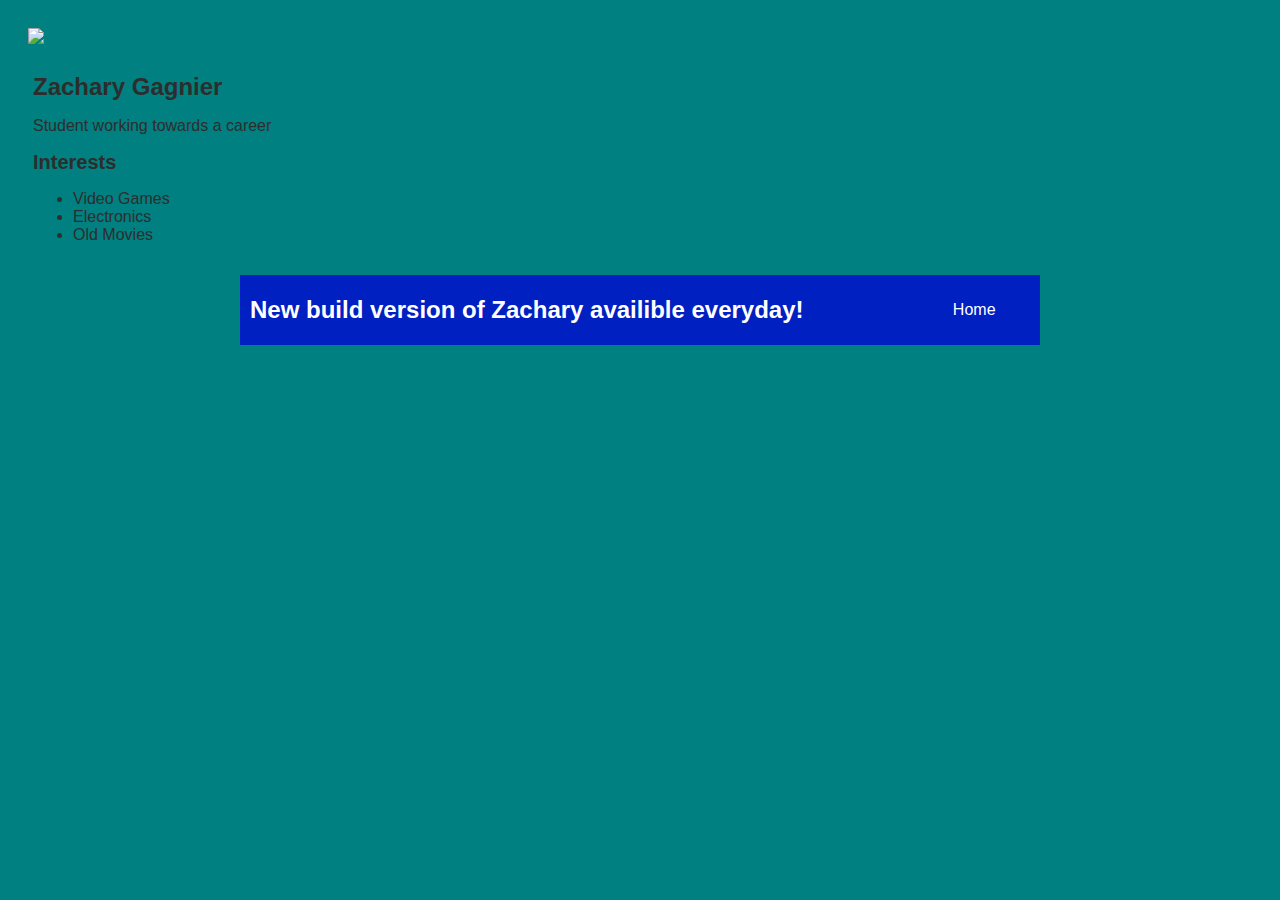
==== index.html @ 38e0ed0e "A basic website" ====
<!DOCTYPE html>
<html>
    <head>
        <title>Zachary's First Site</title>
         <style>
            body {
                background: rgb(0, 128, 128);
                color: rgb(45, 45, 45);
                padding: 10px;
                font-family: arial;
            }
            header {
                font-size: 1.5em;
                font-weight: bold;
            }
            [id=all-contents] {
                max-width: 800px;
                margin: auto;
            }
    
            /* navigation menu */
            nav {
                background: rgb(0, 32, 194);
                margin: 0 auto;
                margin-bottom: 20px;
                display: flex;
                padding: 10px;
            }
            nav header {
                display: flex;
                align-items: center;
                color: rgb(255, 255, 255);
                flex: 1;
            }
            nav ul {
                list-style-image: none;
            }
            nav li {
                display: inline-block;
                padding: 0 10px;
            }
            nav a {
                text-decoration: none;
                color: #fff;
            }
    
            /* main container area beneath menu */
            main {
                background: rgb(245, 238, 219);
                display: flex;
            }
            [class=sidebar] {
                margin-right: 25px;
                padding: 10px;
            }
            [class=sidebar] img {
                width: 200px;
            }
            [class=content] {
                flex: 1;
                padding: 15px;
            }
            [class=interests] header {
                font-size: 1.25em;
            }
        </style>
    </head>
    
    <body>
        <div class="sidebar">
            
            <img src="https://media.licdn.com/mpr/mpr/shrinknp_200_200/AAEAAQAAAAAAAAilAAAAJGQ0YWY3MTMxLTYyMTctNDhkNy05NzAwLTE0NGM3M2E5NzBhZg.jpg">
        </div>
        <div class="content">
            <header> Zachary Gagnier</header>
            <p>Student working towards a career</p>
            <section class="interests">
                <header>Interests</header>
                <ul>
                    <li> Video Games</li>
                    <li>Electronics</li>
                    <li>Old Movies</li
                </ul>
            </section>
        </div>
      <div id="all-contents"> 
            <nav>
                <header>New build version of Zachary availible everyday!</header>
                <ul>
                    <li><a href="index.html">Home</a></li>
                    <li><a href="portfolio.html"></a></li>
                </ul>
            </nav>
            
            <main>
            </main>
      </div>
    </body>
</html>
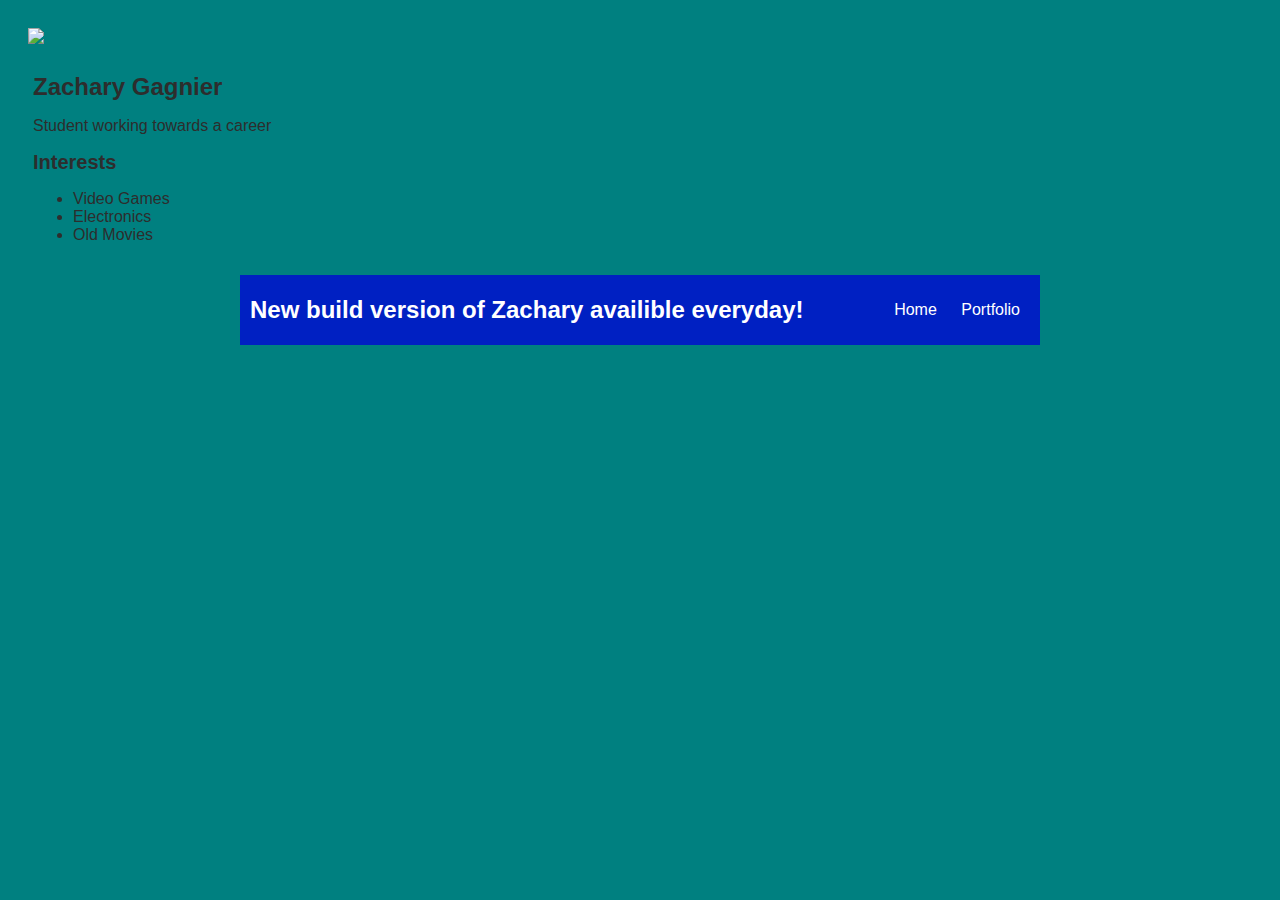
==== commit cb53d0d9: "A basic website" ====
--- a/index.html
+++ b/index.html
@@ -88,11 +88,12 @@
                 <header>New build version of Zachary availible everyday!</header>
                 <ul>
                     <li><a href="index.html">Home</a></li>
-                    <li><a href="portfolio.html"></a></li>
+                    <li><a href="portfolio.html">Portfolio</a></li>
                 </ul>
             </nav>
             
             <main>
+                
             </main>
       </div>
     </body>
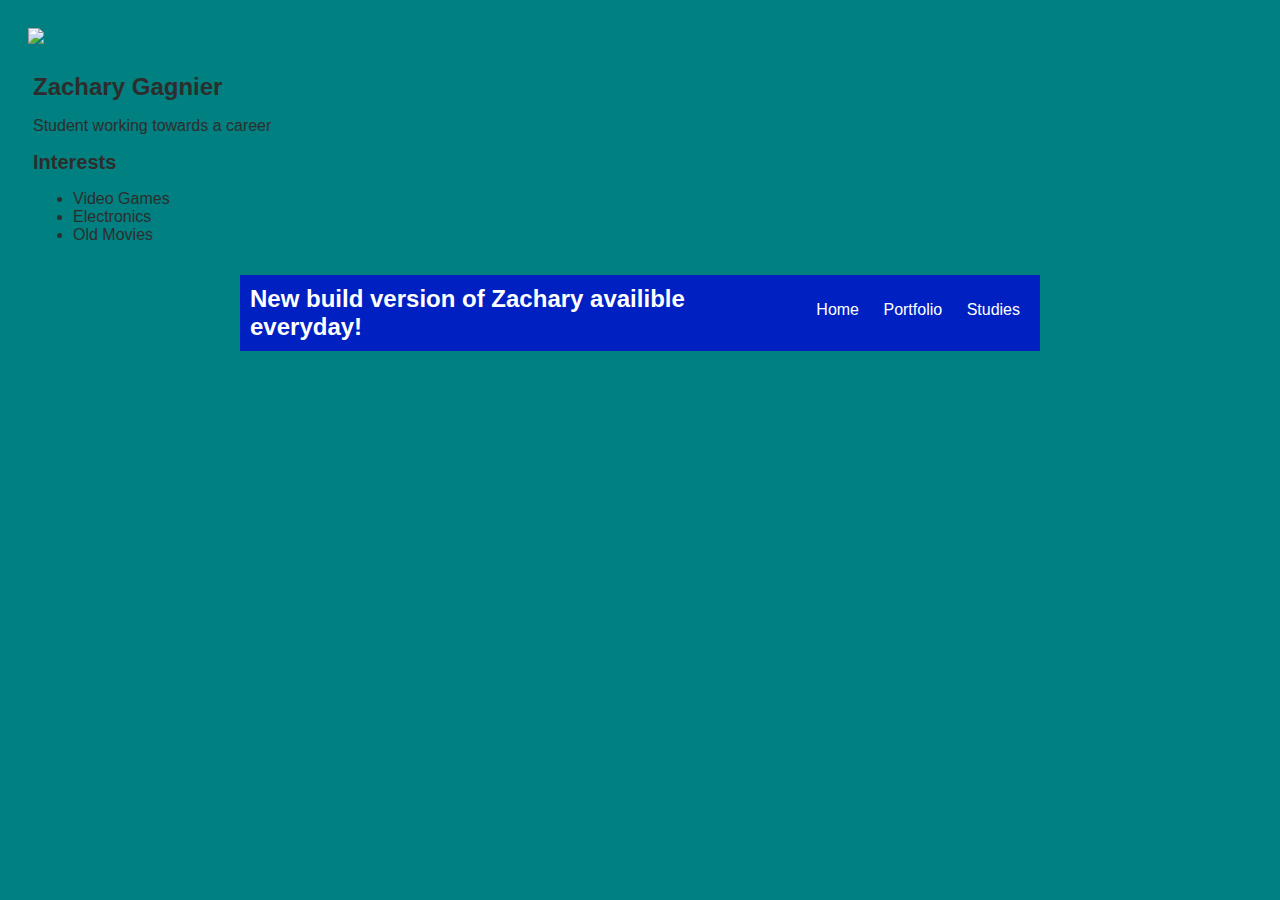
==== commit 712b846c: "add studies.html file" ====
--- a/index.html
+++ b/index.html
@@ -86,10 +86,11 @@
       <div id="all-contents"> 
             <nav>
                 <header>New build version of Zachary availible everyday!</header>
-                <ul>
-                    <li><a href="index.html">Home</a></li>
-                    <li><a href="portfolio.html">Portfolio</a></li>
-                </ul>
+          <ul>
+              <li><a href="index.html">Home</a></li>
+              <li><a href="portfolio.html">Portfolio</a></li>
+              <li><a href="studies.html">Studies</a></li>
+          </ul>
             </nav>
             
             <main>
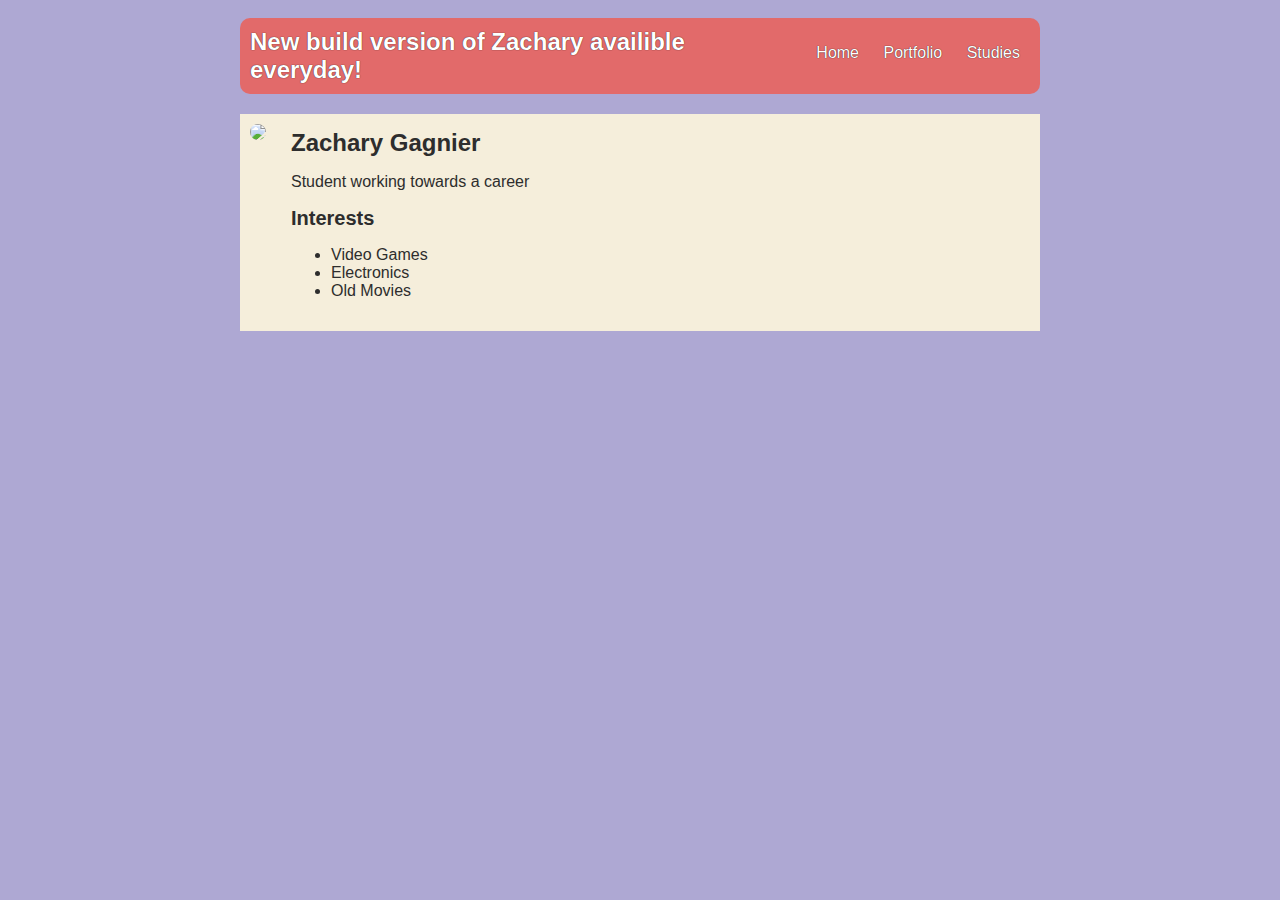
==== commit 81267e53: "updated studies" ====
--- a/index.html
+++ b/index.html
@@ -1,10 +1,10 @@
 <!DOCTYPE html>
 <html>
     <head>
-        <title>Zachary's First Site</title>
+        <title>Zachary's First Website</title>
          <style>
             body {
-                background: rgb(0, 128, 128);
+                background: rgb(174, 168, 211);
                 color: rgb(45, 45, 45);
                 padding: 10px;
                 font-family: arial;
@@ -19,30 +19,38 @@
             }
     
             /* navigation menu */
-            nav {
-                background: rgb(0, 32, 194);
-                margin: 0 auto;
-                margin-bottom: 20px;
-                display: flex;
-                padding: 10px;
-            }
-            nav header {
-                display: flex;
-                align-items: center;
-                color: rgb(255, 255, 255);
-                flex: 1;
-            }
-            nav ul {
-                list-style-image: none;
-            }
-            nav li {
-                display: inline-block;
-                padding: 0 10px;
-            }
-            nav a {
-                text-decoration: none;
-                color: #fff;
-            }
+           nav {
+              background: rgb(226, 106, 106);
+              margin: 0 auto;
+              margin-bottom: 20px;
+              display: flex;
+              padding: 10px;
+              border-radius: 10px;
+              }
+
+              nav header {
+              display: flex;
+              align-items: center;
+              color: rgb(255, 255, 255);
+              text-shadow: #000 0px 0px 1px;
+              flex: 1;
+             }
+
+              nav ul {
+                  list-style-image: none;
+              }
+            
+              nav li {
+                  display: inline-block;
+                  color: rgb(255, 255, 255);
+              text-shadow: #000 0px 0px 1px;
+                  padding: 0 10px;
+              }
+            
+              nav a {
+                  text-decoration: none;
+                  color: #fff;
+              }
     
             /* main container area beneath menu */
             main {
@@ -50,11 +58,12 @@
                 display: flex;
             }
             [class=sidebar] {
-                margin-right: 25px;
+                margin-bottom: 25px;
                 padding: 10px;
             }
             [class=sidebar] img {
                 width: 200px;
+                border-radius: 10px;
             }
             [class=content] {
                 flex: 1;
@@ -67,9 +76,20 @@
     </head>
     
     <body>
-        <div class="sidebar">
+        <div id="all-contents"> 
+            <nav>
+                <header>New build version of Zachary availible everyday!</header>
+          <ul>
+              <li><a href="index.html">Home</a></li>
+              <li><a href="portfolio.html">Portfolio</a></li>
+              <li><a href="studies.html">Studies</a></li>
+          </ul>
+            </nav>
             
-            <img src="https://media.licdn.com/mpr/mpr/shrinknp_200_200/AAEAAQAAAAAAAAilAAAAJGQ0YWY3MTMxLTYyMTctNDhkNy05NzAwLTE0NGM3M2E5NzBhZg.jpg">
+            <main>
+                <div class="sidebar">
+            
+            <img src="https://avatars0.githubusercontent.com/u/29713961?v=4&s=460">
         </div>
         <div class="content">
             <header> Zachary Gagnier</header>
@@ -83,19 +103,10 @@
                 </ul>
             </section>
         </div>
-      <div id="all-contents"> 
-            <nav>
-                <header>New build version of Zachary availible everyday!</header>
-          <ul>
-              <li><a href="index.html">Home</a></li>
-              <li><a href="portfolio.html">Portfolio</a></li>
-              <li><a href="studies.html">Studies</a></li>
-          </ul>
-            </nav>
-            
-            <main>
                 
             </main>
       </div>
+        
+      
     </body>
 </html>